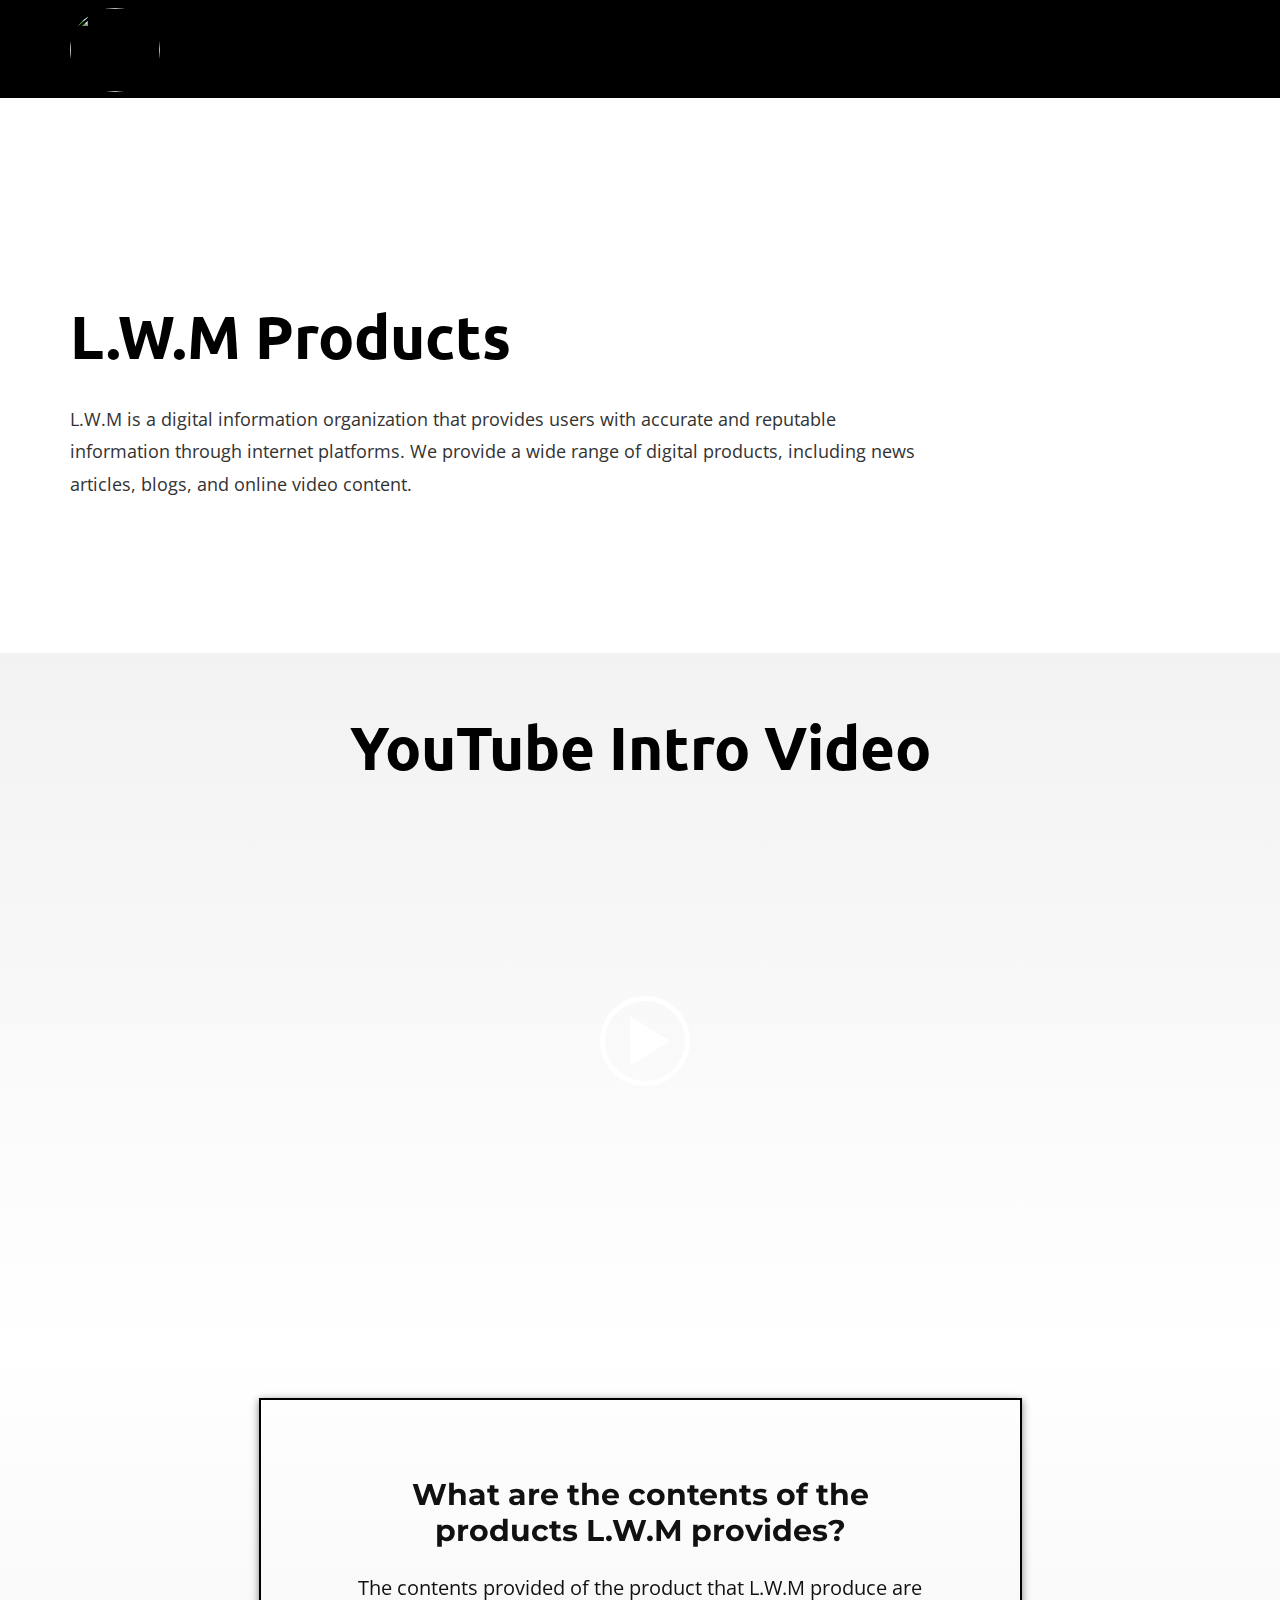
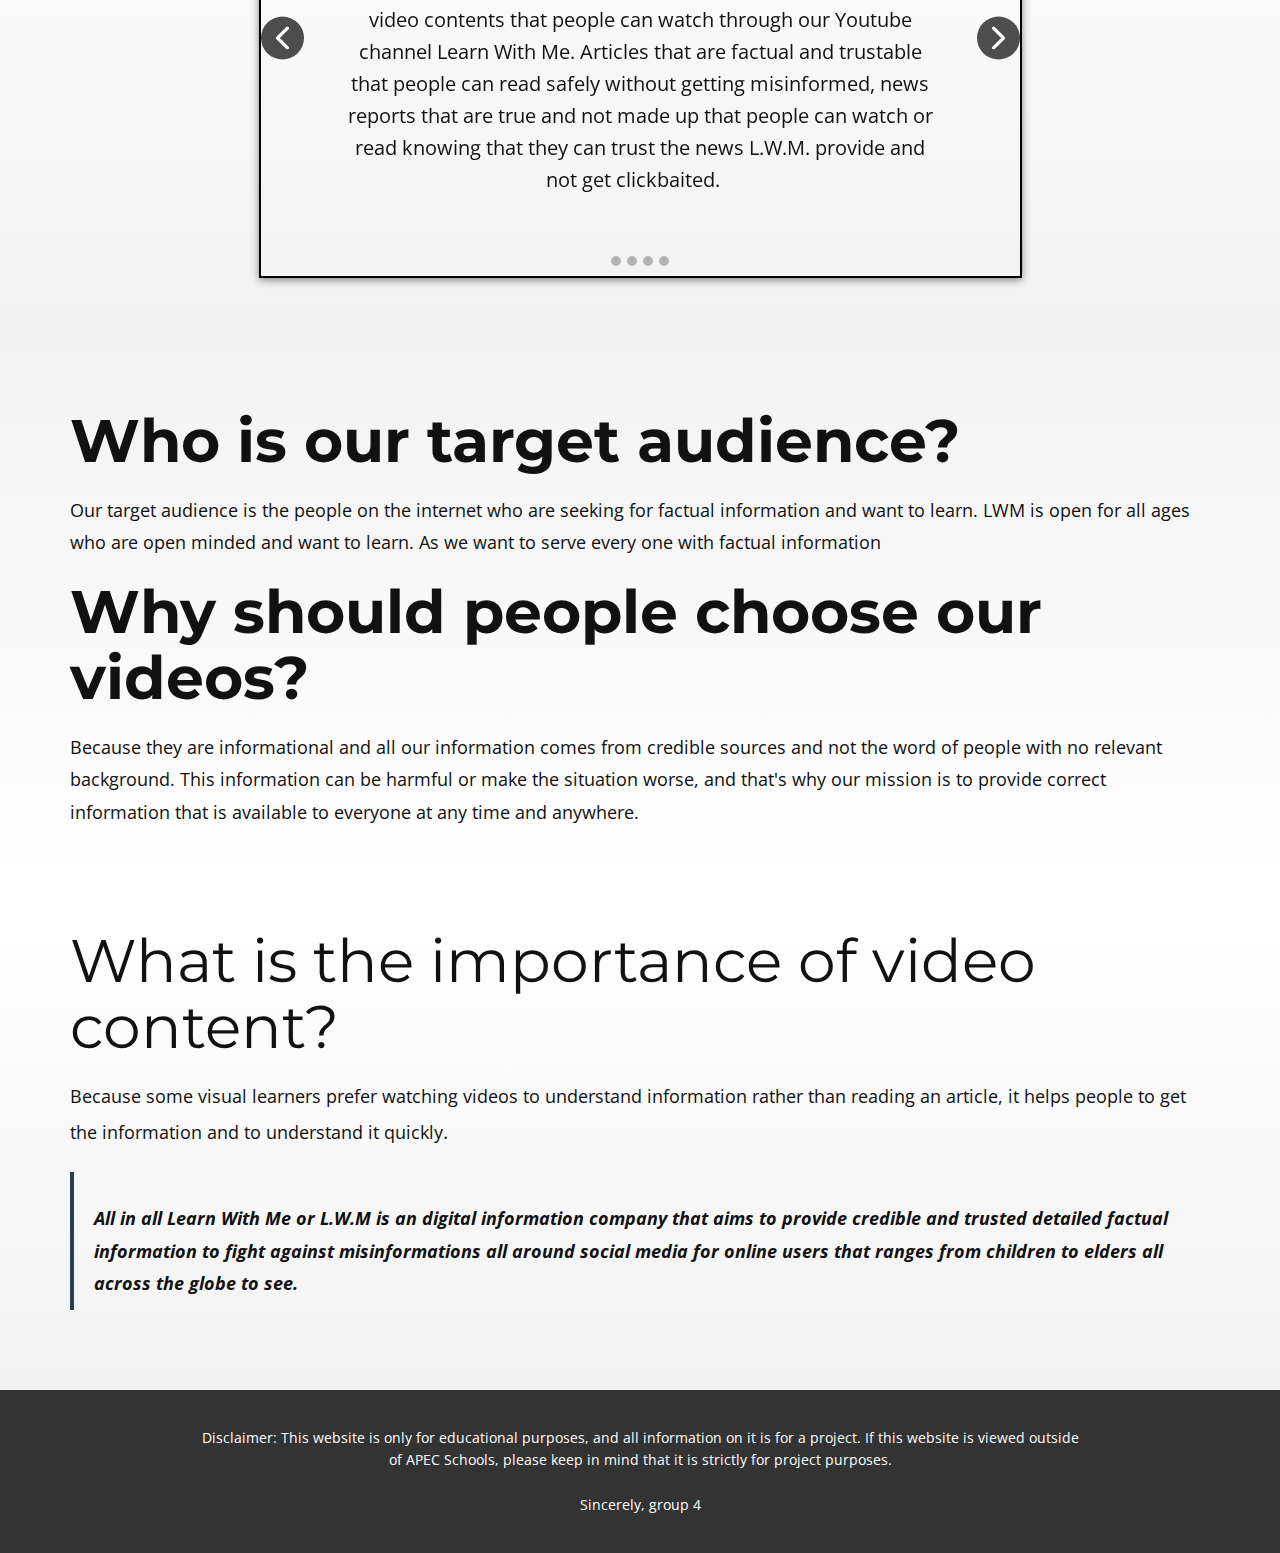
==== YouTube-Channel.html @ 6ec39066 "update to website" ====
<!DOCTYPE html>
<html style="font-size: 16px;" lang="en"><head>
    <meta name="viewport" content="width=device-width, initial-scale=1.0">
    <meta charset="utf-8">
    <meta name="keywords" content="L.W.M Products">
    <meta name="description" content="">
    <title>YouTube Channel</title>
    <link rel="stylesheet" href="nicepage.css" media="screen">
<link rel="stylesheet" href="YouTube-Channel.css" media="screen">
    <script class="u-script" type="text/javascript" src="jquery.js" defer=""></script>
    <script class="u-script" type="text/javascript" src="nicepage.js" defer=""></script>
    <meta name="generator" content="Nicepage 5.1.5, nicepage.com">
    <link id="u-theme-google-font" rel="stylesheet" href="https://fonts.googleapis.com/css?family=Montserrat:100,100i,200,200i,300,300i,400,400i,500,500i,600,600i,700,700i,800,800i,900,900i|Open+Sans:300,300i,400,400i,500,500i,600,600i,700,700i,800,800i">
    <link id="u-page-google-font" rel="stylesheet" href="https://fonts.googleapis.com/css?family=Ubuntu:300,300i,400,400i,500,500i,700,700i">
    
    
    
    
    
    
    <script type="application/ld+json">{
		"@context": "http://schema.org",
		"@type": "Organization",
		"name": ""
}</script>
    <meta name="theme-color" content="#243f56">
    <meta property="og:title" content="YouTube Channel">
    <meta property="og:type" content="website">
  </head>
  <body class="u-body u-xl-mode" data-lang="en"><header class="u-black u-clearfix u-header u-sticky u-sticky-dce7 u-header" id="sec-a7be"><div class="u-clearfix u-sheet u-sheet-1">
        <nav class="u-menu u-menu-one-level u-offcanvas u-menu-1" data-responsive-from="MD">
          <div class="menu-collapse" style="font-size: 1rem; letter-spacing: 0px; font-weight: 700; text-transform: uppercase;">
            <a class="u-button-style u-custom-active-border-color u-custom-border u-custom-border-color u-custom-borders u-custom-hover-border-color u-custom-left-right-menu-spacing u-custom-padding-bottom u-custom-text-active-color u-custom-text-color u-custom-text-hover-color u-custom-top-bottom-menu-spacing u-nav-link u-text-active-palette-1-base u-text-hover-palette-2-base" href="#">
              <svg class="u-svg-link" viewBox="0 0 24 24"><use xmlns:xlink="http://www.w3.org/1999/xlink" xlink:href="#menu-hamburger"></use></svg>
              <svg class="u-svg-content" version="1.1" id="menu-hamburger" viewBox="0 0 16 16" x="0px" y="0px" xmlns:xlink="http://www.w3.org/1999/xlink" xmlns="http://www.w3.org/2000/svg"><g><rect y="1" width="16" height="2"></rect><rect y="7" width="16" height="2"></rect><rect y="13" width="16" height="2"></rect>
</g></svg>
            </a>
          </div>
          <div class="u-custom-menu u-nav-container">
            <ul class="u-nav u-spacing-30 u-unstyled u-nav-1"><li class="u-nav-item"><a class="u-border-2 u-border-active-palette-1-light-1 u-border-hover-white u-border-no-left u-border-no-right u-border-no-top u-button-style u-nav-link u-text-active-palette-1-light-1 u-text-hover-white" href="Home.html" style="padding: 10px 0px;">Home</a>
</li><li class="u-nav-item"><a class="u-border-2 u-border-active-palette-1-light-1 u-border-hover-white u-border-no-left u-border-no-right u-border-no-top u-button-style u-nav-link u-text-active-palette-1-light-1 u-text-hover-white" href="About.html" style="padding: 10px 0px;">About</a>
</li><li class="u-nav-item"><a class="u-border-2 u-border-active-palette-1-light-1 u-border-hover-white u-border-no-left u-border-no-right u-border-no-top u-button-style u-nav-link u-text-active-palette-1-light-1 u-text-hover-white" href="YouTube-Channel.html" style="padding: 10px 0px;">YouTube Channel</a>
</li><li class="u-nav-item"><a class="u-border-2 u-border-active-palette-1-light-1 u-border-hover-white u-border-no-left u-border-no-right u-border-no-top u-button-style u-nav-link u-text-active-palette-1-light-1 u-text-hover-white" href="Members.html" style="padding: 10px 0px;">Members</a>
</li></ul>
          </div>
          <div class="u-custom-menu u-nav-container-collapse">
            <div class="u-black u-container-style u-inner-container-layout u-opacity u-opacity-95 u-sidenav">
              <div class="u-inner-container-layout u-sidenav-overflow">
                <div class="u-menu-close"></div>
                <ul class="u-align-center u-nav u-popupmenu-items u-spacing-13 u-unstyled u-nav-2"><li class="u-nav-item"><a class="u-button-style u-nav-link" href="Home.html">Home</a>
</li><li class="u-nav-item"><a class="u-button-style u-nav-link" href="About.html">About</a>
</li><li class="u-nav-item"><a class="u-button-style u-nav-link" href="YouTube-Channel.html">YouTube Channel</a>
</li><li class="u-nav-item"><a class="u-button-style u-nav-link" href="Members.html">Members</a>
</li></ul>
              </div>
            </div>
            <div class="u-black u-menu-overlay u-opacity u-opacity-70"></div>
          </div>
        </nav>
        <img class="u-image u-image-circle u-image-contain u-image-1" src="images/Screenshot2022-12-10115412.png" alt="" data-image-width="640" data-image-height="595">
      </div></header>
    <section class="u-clearfix u-image u-section-1" id="sec-19ae" data-image-width="3000" data-image-height="2000">
      <div class="u-clearfix u-sheet u-valign-middle-md u-valign-middle-sm u-valign-middle-xs u-sheet-1">
        <h2 class="u-align-left u-custom-font u-font-ubuntu u-text u-text-black u-text-1" data-animation-name="customAnimationIn" data-animation-duration="1000">L.W.M Products</h2>
        <p class="u-align-left u-text u-text-grey-80 u-text-2" data-animation-name="customAnimationIn" data-animation-duration="1000"> L.W.M is a digital information organization that provides users with accurate and reputable information through internet platforms. We provide a wide range of digital products, including news articles, blogs, and online video content.<br>
        </p>
      </div>
    </section>
    <section class="u-clearfix u-gradient u-section-2" id="sec-0a36">
      <div class="u-clearfix u-sheet u-sheet-1">
        <h2 class="u-align-center u-custom-font u-font-ubuntu u-text u-text-black u-text-1" data-animation-name="customAnimationIn" data-animation-duration="1000">YouTube Intro Video</h2>
        <div class="u-uploaded-video u-video u-video-contain u-video-1">
          <div class="embed-responsive">
            <video class="embed-responsive-item">
              <source src="files/LifeLabs.mp4" type="video/mp4">
              <p>Your browser does not support HTML5 video.</p>
            </video>
            <button class="u-video-poster"></button>
          </div>
        </div>
      </div>
    </section>
    <section class="u-align-center u-clearfix u-gradient u-section-3" id="sec-2c72">
      <div class="u-clearfix u-sheet u-valign-middle u-sheet-1">
        <div id="carousel-5989" data-interval="5000" data-u-ride="carousel" class="u-border-2 u-border-black u-carousel u-expanded-width-sm u-expanded-width-xs u-slider u-slider-1">
          <ol class="u-absolute-hcenter u-carousel-indicators u-carousel-indicators-1">
            <li data-u-target="#carousel-5989" class="u-active u-grey-30 u-shape-circle" data-u-slide-to="0" style="width: 10px; height: 10px;"></li>
            <li data-u-target="#carousel-5989" class="u-grey-30 u-shape-circle" data-u-slide-to="1" style="width: 10px; height: 10px;"></li>
            <li data-u-target="#carousel-5989" class="u-grey-30 u-shape-circle" data-u-slide-to="2" style="width: 10px; height: 10px;"></li>
            <li data-u-target="#carousel-5989" class="u-grey-30 u-shape-circle" data-u-slide-to="3" style="width: 10px; height: 10px;"></li>
          </ol>
          <div class="u-carousel-inner" role="listbox">
            <div class="u-active u-align-center u-carousel-item u-container-style u-slide">
              <div class="u-container-layout u-container-layout-1">
                <h3 class="u-text u-text-default u-text-1"> What are the contents of the products L.W.M provides?<br>
                </h3>
                <p class="u-large-text u-text u-text-variant u-text-2"><b>
                    <span style="font-weight: 400;">The contents provided of the product that L.W.M produce are video contents that people can watch through our Youtube channel Learn With Me. Articles that are factual and trustable that people can read safely without getting misinformed, news reports that are true and not made up that people can watch or read knowing that they can trust the news L.W.M. provide and not get clickbaited.&nbsp; &nbsp;</span></b>
                </p>
              </div>
            </div>
            <div class="u-align-center u-carousel-item u-container-style u-slide">
              <div class="u-container-layout u-container-layout-2">
                <h3 class="u-text u-text-default u-text-3">What does the products include?<br>
                </h3>
                <p class="u-large-text u-text u-text-variant u-text-4"> F<b>
                    <span style="font-weight: 400;">actual content, paragraphs, people and&nbsp; sources&nbsp;&nbsp;Products prov</span>
                    <span style="font-weight: 400;">ided by L.W.M. include factual contents such as paragraphs and essays that are easy to comprehend and straightforward so that people can read without getting it misinterpreted,&nbsp; trusted people that are true, upright, and principled, and lastly, credible sources that provide factual content that provides no misinformations all this includes our product that the purpose is to enlighten and assure people with true and factual information.</span></b>
                </p>
              </div>
            </div>
            <div class="u-align-center u-carousel-item u-container-style u-slide">
              <div class="u-container-layout u-container-layout-3">
                <h3 class="u-text u-text-5">What makes this product special?<br>
                </h3>
                <p class="u-large-text u-text u-text-variant u-text-6">
                  <span style="font-weight: 700;"></span><b>
                    <span style="font-weight: 400;">T</span>
                    <span style="font-weight: 400;">he prod</span>
                    <span style="font-weight: 400;">uct is special, because it provides comprehensive information with cited sources for its users. We always provide full and</span>
                    <span style="font-weight: 400;"> detailed information with the help of other trusted articles an</span>
                    <span style="font-weight: 400;">d resources of information. It is our duty to create factual information that provides people the information they want and they should really get.</span>
                    <br></b>
                </p>
              </div>
            </div>
            <div class="u-align-center u-carousel-item u-container-style u-slide">
              <div class="u-container-layout u-container-layout-4">
                <h3 class="u-text u-text-7">What makes this product unqiue?<br>
                </h3>
                <p class="u-large-text u-text u-text-variant u-text-8">
                  <span style="font-weight: 700;"></span><b>
                    <span style="font-weight: 400;">Unlike other products on the market, L.W.M focuses on digital outputs rather than physical products and offers comprehensively</span>
                    <span style="font-weight: 400;">made information. Informations that are created without assuring that they are correct can lead to misinformation, so we are focusing on spreading more information that everyone could be sure of. We serve as a way for our users to preven</span>
                    <span style="font-weight: 400;">t misleading information and make sure that they are getting the right things coming from the internet.</span>
                    <br></b>
                </p>
              </div>
            </div>
          </div>
          <a class="u-absolute-vcenter u-carousel-control u-carousel-control-prev u-grey-70 u-hidden-xs u-icon-circle u-spacing-10 u-carousel-control-1" href="#carousel-5989" role="button" data-u-slide="prev">
            <span aria-hidden="true">
              <svg viewBox="0 0 451.847 451.847"><path d="M97.141,225.92c0-8.095,3.091-16.192,9.259-22.366L300.689,9.27c12.359-12.359,32.397-12.359,44.751,0
c12.354,12.354,12.354,32.388,0,44.748L173.525,225.92l171.903,171.909c12.354,12.354,12.354,32.391,0,44.744
c-12.354,12.365-32.386,12.365-44.745,0l-194.29-194.281C100.226,242.115,97.141,234.018,97.141,225.92z"></path></svg>
            </span>
            <span class="sr-only">
              <svg viewBox="0 0 451.847 451.847"><path d="M97.141,225.92c0-8.095,3.091-16.192,9.259-22.366L300.689,9.27c12.359-12.359,32.397-12.359,44.751,0
c12.354,12.354,12.354,32.388,0,44.748L173.525,225.92l171.903,171.909c12.354,12.354,12.354,32.391,0,44.744
c-12.354,12.365-32.386,12.365-44.745,0l-194.29-194.281C100.226,242.115,97.141,234.018,97.141,225.92z"></path></svg>
            </span>
          </a>
          <a class="u-absolute-vcenter u-carousel-control u-carousel-control-next u-grey-70 u-hidden-xs u-icon-circle u-spacing-10 u-carousel-control-2" href="#carousel-5989" role="button" data-u-slide="next">
            <span aria-hidden="true">
              <svg viewBox="0 0 451.846 451.847"><path d="M345.441,248.292L151.154,442.573c-12.359,12.365-32.397,12.365-44.75,0c-12.354-12.354-12.354-32.391,0-44.744
L278.318,225.92L106.409,54.017c-12.354-12.359-12.354-32.394,0-44.748c12.354-12.359,32.391-12.359,44.75,0l194.287,194.284
c6.177,6.18,9.262,14.271,9.262,22.366C354.708,234.018,351.617,242.115,345.441,248.292z"></path></svg>
            </span>
            <span class="sr-only">
              <svg viewBox="0 0 451.846 451.847"><path d="M345.441,248.292L151.154,442.573c-12.359,12.365-32.397,12.365-44.75,0c-12.354-12.354-12.354-32.391,0-44.744
L278.318,225.92L106.409,54.017c-12.354-12.359-12.354-32.394,0-44.748c12.354-12.359,32.391-12.359,44.75,0l194.287,194.284
c6.177,6.18,9.262,14.271,9.262,22.366C354.708,234.018,351.617,242.115,345.441,248.292z"></path></svg>
            </span>
          </a>
        </div>
      </div>
      <style data-mode="XXL">@media (max-width: 0px) {
   .u-section-3 {
    background-image: none;
  }
  .u-section-3 .u-sheet-1 {
    min-height: 579px;
  }
  .u-section-3 .u-slider-1 {
    min-height: 480px;
    width: 763px;
    margin-top: 50px;
    margin-bottom: 50px;
    margin-left: auto;
    margin-right: auto;
  }
  .u-section-3 .u-carousel-indicators-1 {
    position: absolute;
    bottom: 10px;
    width: auto;
    height: auto;
  }
  .u-section-3 .u-container-layout-1 {
    padding-top: 30px;
    padding-bottom: 30px;
    padding-left: 80px;
    padding-right: 80px;
  }
  .u-block-89c1-18 {
    width: 83px;
    height: 83px;
    background-image: url("[data-uri]");
    background-position: 50% 50%;
    margin-top: 0;
    margin-bottom: 0;
    margin-left: auto;
    margin-right: auto;
  }
  .u-block-89c1-15 {
    margin-top: 20px;
    margin-left: 0;
    margin-right: 0;
    margin-bottom: 0;
    font-size: 1.25rem;
  }
  .u-section-3 .u-text-1 {
    font-weight: 700;
    margin-top: 35px;
    margin-left: auto;
    margin-right: auto;
    margin-bottom: 0;
  }
  .u-block-89c1-17 {
    font-size: 1rem;
    font-weight: 400;
    margin-top: 15px;
    margin-left: auto;
    margin-right: auto;
    margin-bottom: 0;
  }
  .u-block-89c1-20 {
    padding-top: 30px;
    padding-bottom: 30px;
    padding-left: 80px;
    padding-right: 80px;
  }
  .u-block-89c1-21 {
    width: 83px;
    height: 83px;
    background-image: url("[data-uri]");
    background-position: 50% 50%;
    margin-top: 0;
    margin-bottom: 0;
    margin-left: auto;
    margin-right: auto;
  }
  .u-block-89c1-22 {
    margin-top: 20px;
    margin-left: 0;
    margin-right: 0;
    margin-bottom: 0;
    font-size: 1.25rem;
  }
  .u-block-89c1-23 {
    font-weight: 700;
    margin-top: 35px;
    margin-left: auto;
    margin-right: auto;
    margin-bottom: 0;
  }
  .u-block-89c1-24 {
    font-size: 1rem;
    font-weight: 400;
    margin-top: 15px;
    margin-left: auto;
    margin-right: auto;
    margin-bottom: 0;
  }
  .u-section-3 .u-carousel-control-1 {
    width: 43px;
    height: 43px;
    background-image: none;
  }
  .u-section-3 .u-carousel-control-2 {
    width: 43px;
    height: 43px;
    background-image: none;
    left: auto;
    position: absolute;
    right: 0;
  }
}</style>
    </section>
    <section class="u-align-left u-clearfix u-gradient u-section-4" id="sec-4285">
      <div class="u-clearfix u-sheet u-valign-middle u-sheet-1">
        <div class="fr-view u-clearfix u-rich-text u-text u-text-1" data-animation-name="customAnimationIn" data-animation-duration="1000">
          <h2 style="text-align: left;">Who is our target audience?</h2>
          <p style="text-align: left;">Our target audience is the people on the internet who are seeking for factual information and want to learn. LWM is open for all ages who are open minded and want to learn. As we want to serve every one with factual information</p>
          <h2 style="text-align: left;">Why should people choose our videos?</h2>
          <p style="text-align: left;">Because they are informational and all our information comes from credible sources and not the word of people with no relevant background. This information can be harmful or make the situation worse, and that's why our mission is to provide correct information that is available to everyone at any time and anywhere.</p>
        </div>
      </div>
    </section>
    <section class="u-align-left u-clearfix u-gradient u-section-5" id="sec-9201">
      <div class="u-clearfix u-sheet u-sheet-1">
        <div class="fr-view u-clearfix u-rich-text u-text u-text-1" data-animation-name="customAnimationIn" data-animation-duration="1000">
          <h1 style="text-align: left;">What is the importance of video content?</h1>
          <p style="text-align: left;">Because some visual learners prefer watching videos to understand information rather than reading an article, it helps people to get the information and to understand it quickly<span style="line-height: 2; font-size: 1.25rem;">.&nbsp;</span>
          </p>
          <blockquote>
            <p style="text-align: left;">
              <span style="font-weight: 700;">All in all Learn With Me or L.W.M is an digital information company that aims to provide credible and trusted detailed factual information to fight against misinformations all around social media for online users that ranges from children to elders all across the globe to see.&nbsp;</span>
            </p>
          </blockquote>
        </div>
      </div>
    </section>
    
    
    <footer class="u-align-center u-clearfix u-footer u-grey-80 u-footer" id="sec-b1d3"><div class="u-clearfix u-sheet u-valign-middle u-sheet-1">
        <p class="u-align-center u-small-text u-text u-text-variant u-text-1">Disclaimer: This website is only for educational purposes, and all information on it is for a project. If this website is viewed outside of APEC Schools, please keep in mind that it is strictly for project purposes.<br>
          <br>Sincerely, group 4
        </p>
      </div></footer>

  
</body></html>
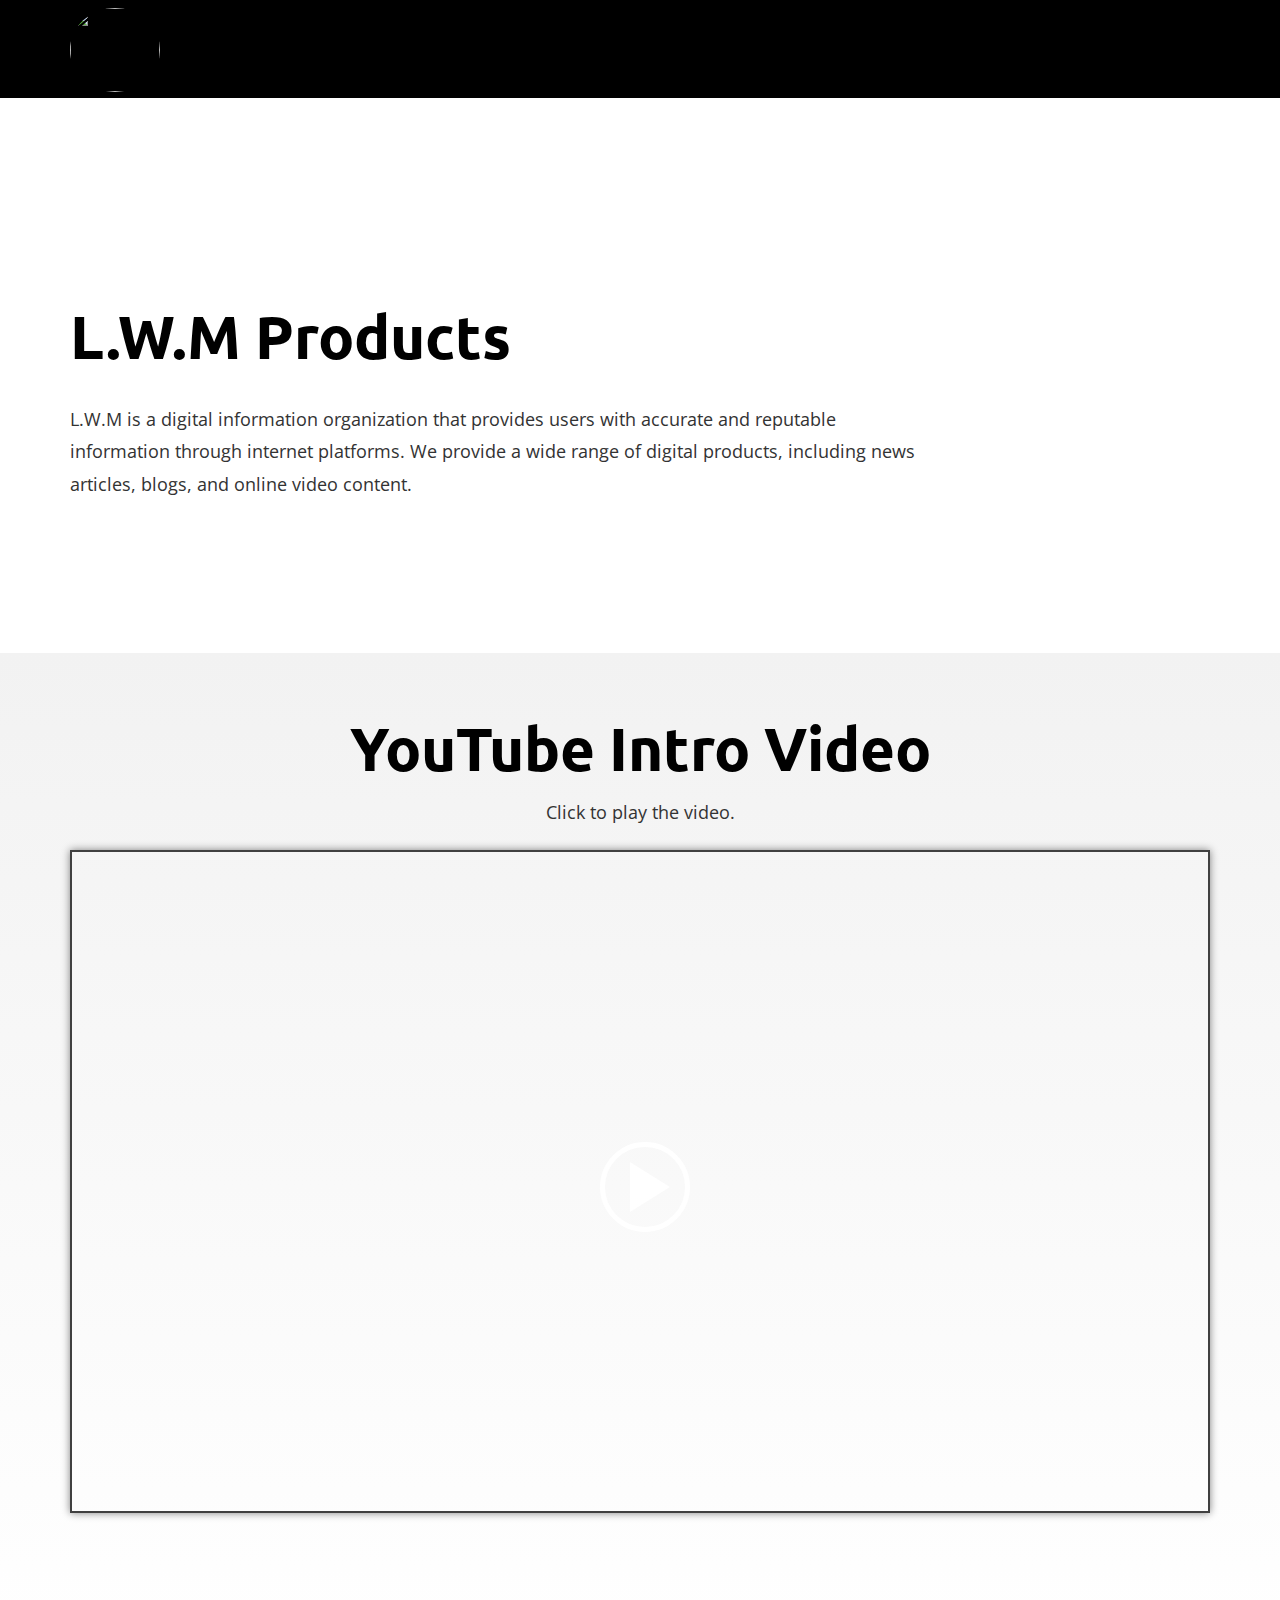
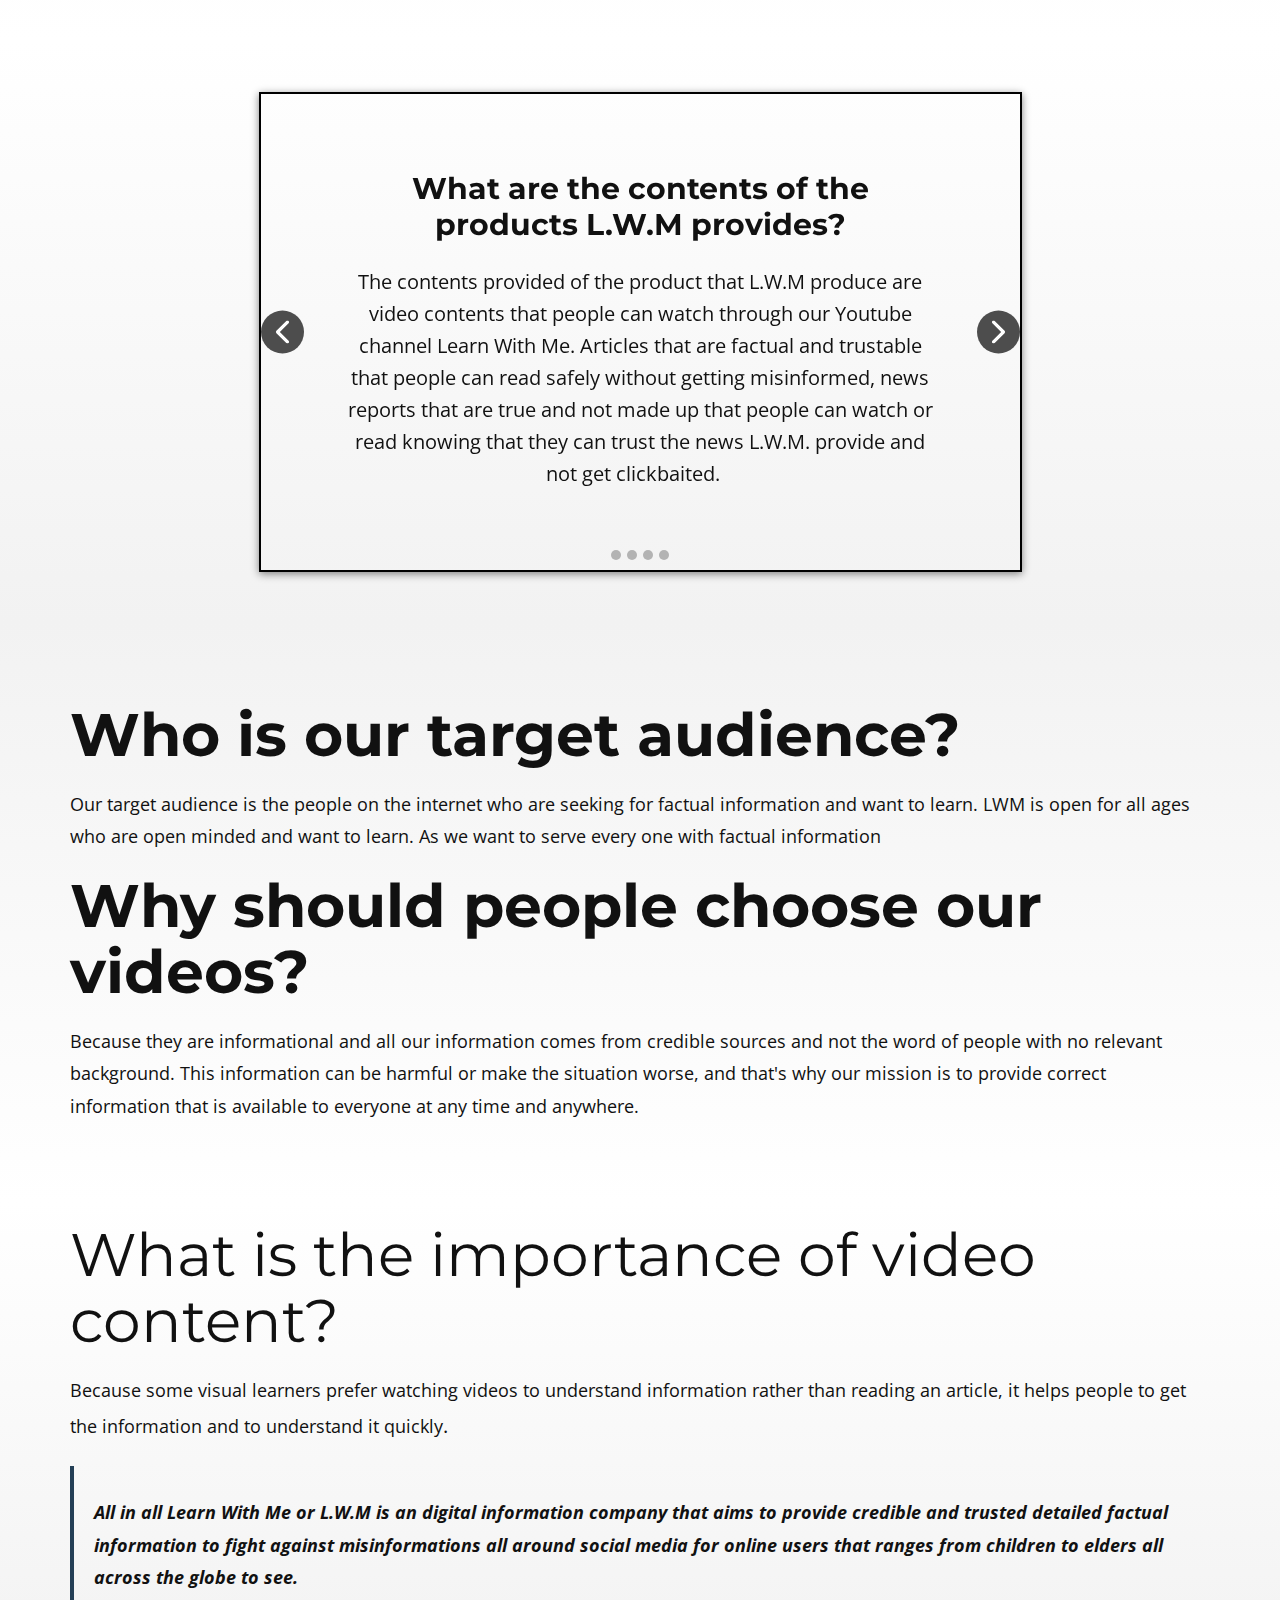
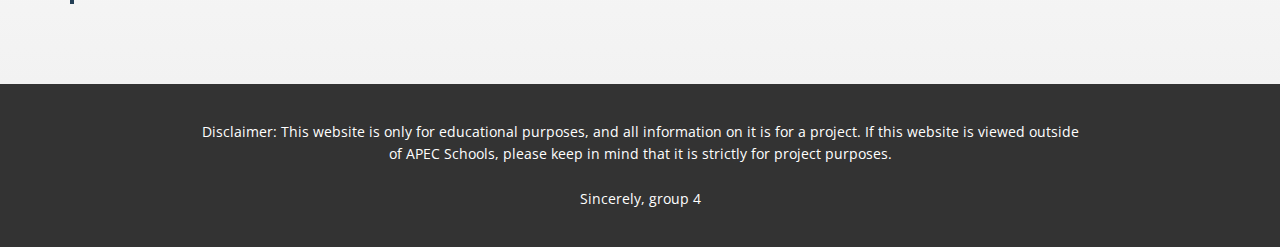
==== commit 34ba20d8: "up" ====
--- a/YouTube-Channel.html
+++ b/YouTube-Channel.html
@@ -69,7 +69,9 @@
     <section class="u-clearfix u-gradient u-section-2" id="sec-0a36">
       <div class="u-clearfix u-sheet u-sheet-1">
         <h2 class="u-align-center u-custom-font u-font-ubuntu u-text u-text-black u-text-1" data-animation-name="customAnimationIn" data-animation-duration="1000">YouTube Intro Video</h2>
-        <div class="u-uploaded-video u-video u-video-contain u-video-1">
+        <p class="u-align-center u-text u-text-grey-80 u-text-2" data-animation-name="customAnimationIn" data-animation-duration="1000">Click to play the video.<br>
+        </p>
+        <div class="u-border-2 u-border-grey-75 u-expanded-width u-uploaded-video u-video u-video-contain u-video-1">
           <div class="embed-responsive">
             <video class="embed-responsive-item">
               <source src="files/LifeLabs.mp4" type="video/mp4">
--- a/YouTube-Channel.css
+++ b/YouTube-Channel.css
@@ -105,7 +105,7 @@
 }
 
 .u-section-2 .u-sheet-1 {
-  min-height: 695px;
+  min-height: 989px;
 }
 
 .u-section-2 .u-text-1 {
@@ -116,60 +116,64 @@
   --animation-custom_in-opacity: 0;
   --animation-custom_in-rotate: 0deg;
   --animation-custom_in-scale: 1;
-  margin: 60px 79px 0;
+  margin: 61px 79px 0;
+}
+
+.u-section-2 .u-text-2 {
+  --animation-custom_in-translate_x: -200px;
+  --animation-custom_in-translate_y: 0px;
+  --animation-custom_in-opacity: 0;
+  --animation-custom_in-rotate: 0deg;
+  --animation-custom_in-scale: 1;
+  width: 866px;
+  margin: 16px auto 0;
 }
 
 .u-section-2 .u-video-1 {
-  width: 792px;
-  height: 394px;
-  margin: 60px auto;
+  height: 663px;
+  margin-top: 22px;
+  margin-bottom: 60px;
+  box-shadow: 0px 0px 8px 0px rgba(128,128,128,1);
 }
 
 @media (max-width: 1199px) {
   .u-section-2 .u-text-1 {
+    margin-left: 0;
     margin-right: 0;
-    margin-left: 0;
+  }
+
+  .u-section-2 .u-text-2 {
+    margin-top: 0;
+  }
+
+  .u-section-2 .u-video-1 {
+    margin-top: 63px;
   }
 }
 
 @media (max-width: 991px) {
-  .u-section-2 .u-sheet-1 {
-    min-height: 659px;
-  }
-
-  .u-section-2 .u-video-1 {
+  .u-section-2 .u-text-2 {
     width: 720px;
-    height: 358px;
   }
 }
 
 @media (max-width: 767px) {
-  .u-section-2 .u-sheet-1 {
-    min-height: 570px;
-  }
-
   .u-section-2 .u-text-1 {
     font-size: 3rem;
   }
 
-  .u-section-2 .u-video-1 {
+  .u-section-2 .u-text-2 {
     width: 540px;
-    height: 269px;
   }
 }
 
 @media (max-width: 575px) {
-  .u-section-2 .u-sheet-1 {
-    min-height: 470px;
-  }
-
   .u-section-2 .u-text-1 {
     font-size: 1.875rem;
   }
 
-  .u-section-2 .u-video-1 {
+  .u-section-2 .u-text-2 {
     width: 340px;
-    height: 169px;
   }
 } .u-section-3 {
   background-image: linear-gradient(white, #f2f2f2);
